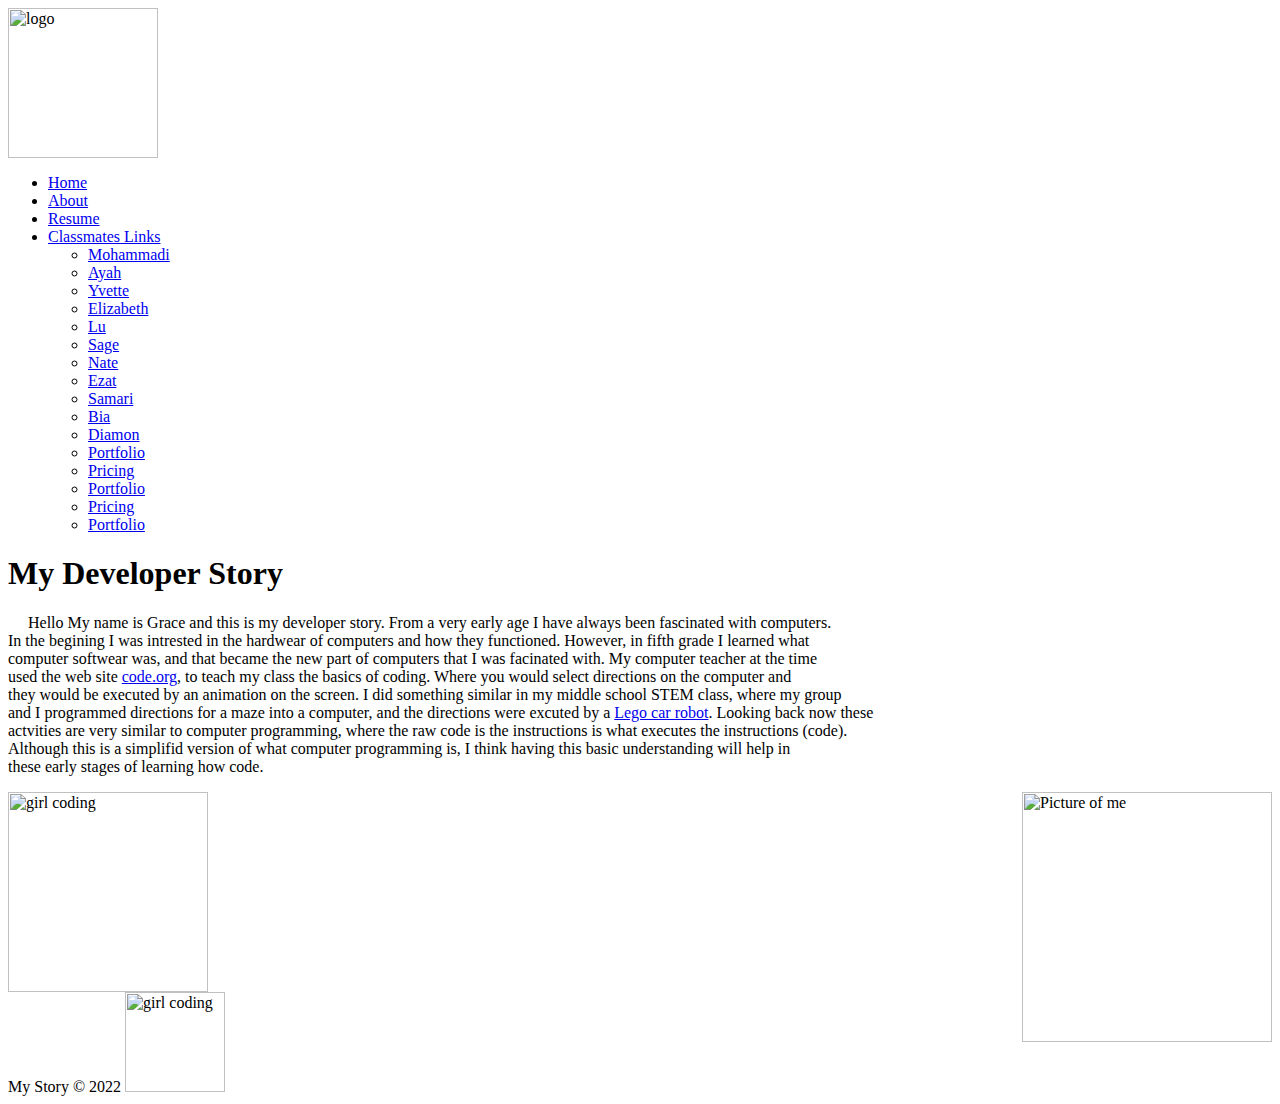
==== about.html @ 0badd4d9 "Create about.html" ====
<!DOCTYPE>
<html>
   <head>
       <link rel="stylesheet" href="mystyle.css">
           <img src="Grace Is Coding-logos_white.png" alt="logo" class="logo" width="150" height="150">
           <div class="menu-bar">
                <nav> 
                    <ul>
                        <li><a href="index.html">Home</a></li>
                        <li><a href="about.html#">About</a></li>
                        <li><a href="#">Resume</a></li>
                        <li><a href="#">Classmates Links <i class="fas fa-caret-down"></i></a>

                            <div class="dropdown-menu">
                                <ul>
                                  <li><a href="#">Mohammadi</a></li>
                                  <li><a href="#">Ayah</a></li>
                                  <li><a href="#">Yvette</a></li>
                                  <li><a href="#">Elizabeth</a></li>
                                  <li><a href="#">Lu</a></li>
                                  <li><a href="#">Sage</a></li>
                                  <li><a href="#">Nate</a></li>
                                  <li><a href="#">Ezat</a></li>
                                  <li><a href="#">Samari</a></li>
                                  <li><a href="#">Bia</a></li>
                                  <li><a href="#">Diamon</a></li>
                                  <li><a href="#">Portfolio</a></li>
                                  <li><a href="#">Pricing</a></li>
                                  <li><a href="#">Portfolio</a></li>
                                  <li><a href="#">Pricing</a></li>
                                  <li><a href="#">Portfolio</a></li>
                    </ul>
        
                </nav>
        
                </div>

       <title>My Developer Story</title>
   </head>
  
   <body>
    <header></header>
      <h1>My Developer Story</h1>
 
 <div class="text">
       <p>&#160;&#160;&#160;&#160; Hello My name is Grace and this is my developer story. From a very early age I have always been fascinated with computers.
       <br>In the begining I was intrested in the hardwear of computers and how they functioned. However, in fifth grade I learned what
       <br>computer softwear was, and that became the new part of computers that I was facinated with. My computer teacher at the time
       <br>used the web site <a href="https://code.org/"> code.org</a>, to teach my class the basics of coding. Where you would select directions on the computer and
       <br> they would be executed by an animation on the screen. I did something similar in my middle school STEM class, where my group
       <br> and I programmed directions for a maze into a computer, and the directions were excuted by a <a href="https://tuckerms.dekalb.k12.ga.us/GalleryImages/201610494333349_image.JPG">Lego car robot</a>. Looking back now these
       <br>actvities are very similar to computer programming, where the raw code is the instructions is what executes the instructions (code).
       <br>Although this is a simplifid version of what computer programming is, I think having this basic understanding will help in
       <br>these early stages of learning how code.</p>
    </div>
       <div class="image">
        <img align="right" src="me.png" alt="Picture of me" width="250" height="250">
       </div>
       <img src="https://tuckerms.dekalb.k12.ga.us/GalleryImages/201610494333349_image.JPG" alt="girl coding" width="200" height="200">
       <footer>My Story &copy 2022
        <img src="giff.gif" alt="girl coding" width="100" height="100">
       </footer>
   </body>
   </html>
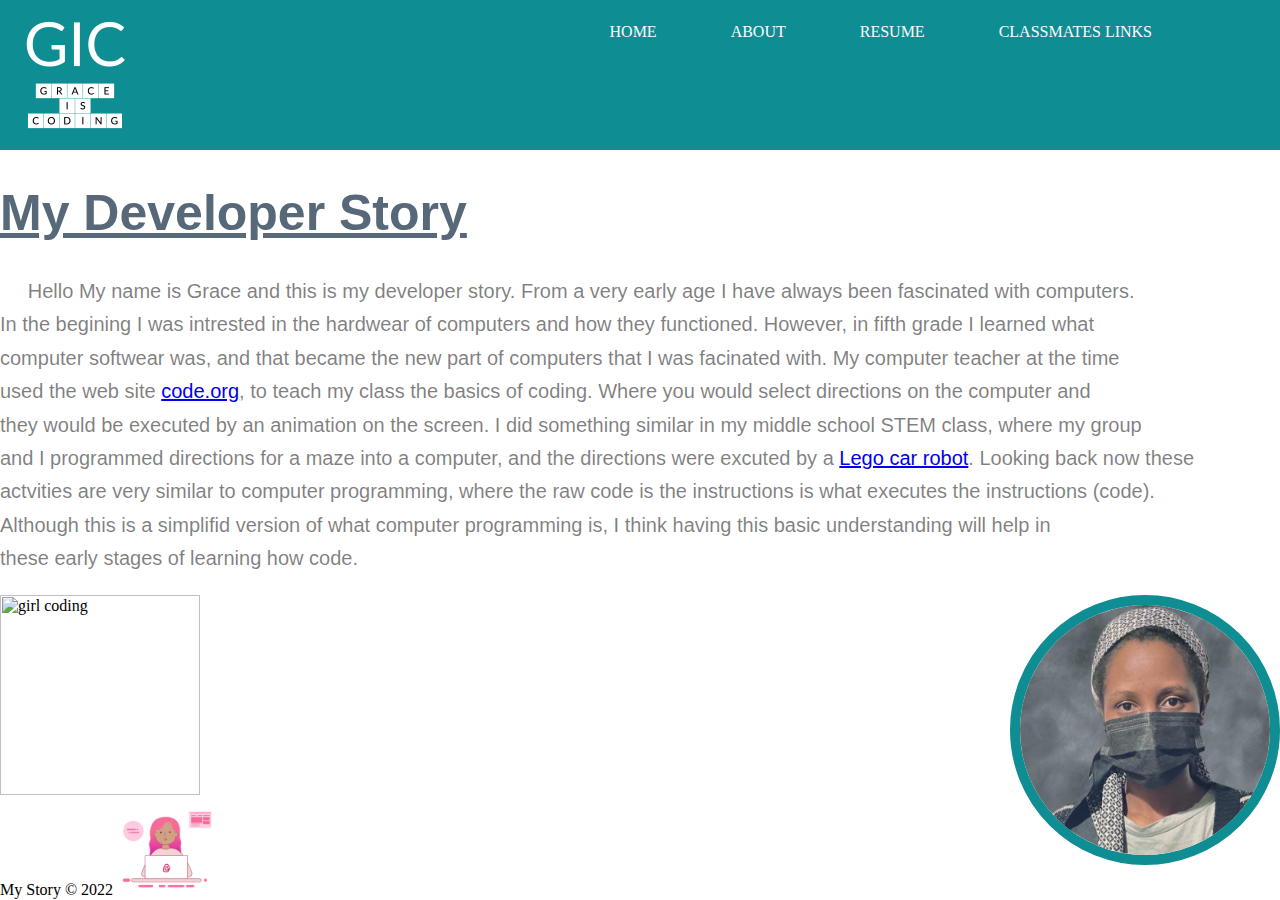
==== commit b6b8d801: "Update about.html" ====
--- a/about.html
+++ b/about.html
@@ -12,24 +12,20 @@
                         <li><a href="#">Classmates Links <i class="fas fa-caret-down"></i></a>
 
                             <div class="dropdown-menu">
-                                <ul>
-                                  <li><a href="#">Mohammadi</a></li>
-                                  <li><a href="#">Ayah</a></li>
-                                  <li><a href="#">Yvette</a></li>
-                                  <li><a href="#">Elizabeth</a></li>
-                                  <li><a href="#">Lu</a></li>
-                                  <li><a href="#">Sage</a></li>
-                                  <li><a href="#">Nate</a></li>
-                                  <li><a href="#">Ezat</a></li>
-                                  <li><a href="#">Samari</a></li>
-                                  <li><a href="#">Bia</a></li>
-                                  <li><a href="#">Diamon</a></li>
-                                  <li><a href="#">Portfolio</a></li>
-                                  <li><a href="#">Pricing</a></li>
-                                  <li><a href="#">Portfolio</a></li>
-                                  <li><a href="#">Pricing</a></li>
-                                  <li><a href="#">Portfolio</a></li>
-                    </ul>
+     <ul>
+                      <li><a href="http://mohamudamin.com/">Mohamud</a></li>
+                      <li><a href="https://ayahhamdoun.github.io/My-Developer-story/">Ayah</a></li>
+                      <li><a href="https://yvettei.github.io/website/#">Yvette</a></li>
+                      <li><a href="https://elizabethbekele.com/index.html">Elizabeth</a></li>
+                      <li><a href="https://www.luvazquez.com/">Lu</a></li>
+                      <li><a href="https://nateamelo.com/">Nate</a></li>
+                      <li><a href="https://ezathamdoun.github.io/My-developer-story/">Ezat</a></li>
+                      <li><a href="Samridebebe.com">Samari</a></li>
+                      <li><a href="https://biagillies.com/">Bia</a></li>
+                      <li><a href="https://damianbaker.org/">Diamon</a></li>
+                      <li><a href="#">Sage</a></li>
+                      <li><a href="#">Mohammadi</a></li>
+        </ul>
         
                 </nav>
         
--- a/mystyle.css
+++ b/mystyle.css
@@ -0,0 +1,100 @@
+.menu-bar {
+   width: 80%;
+   margin:0 auto;
+   }
+header{
+   background: #0e8e92;
+}
+header::after{
+   content:'';
+   display:table;
+   clear: both;
+}
+.logo{
+   float: left;
+
+}
+nav{
+float: right;
+}
+nav ul {
+margin: 0;
+padding: 0;
+list-style: none;
+}
+nav li{
+display: inline-block;
+margin-left: 70px;
+padding-top: 23px;
+position: relative;
+}
+nav a{
+   color: rgb(255, 251, 251);
+   text-decoration: none;
+   text-transform: uppercase;
+   font-size: 14pxS;
+}
+nav a:hover{
+   color: #000;
+}
+nav a::before{
+   content:'';
+   display: block;
+   height: 5px;
+   width:100%;
+   background-color:rgb(255, 250, 250);
+   
+   position: absolute;
+   top:0;
+   width: 0%;
+
+   transition:all ease-in-out 250ms;
+}
+nav a:hover::before{
+   width:100%;}
+
+.dropdown-menu {
+   display: none;
+ }
+ 
+ .menu-bar ul li:hover .dropdown-menu {
+   display: block;
+   position: absolute;
+   left: 0;
+   top: 100%;
+   background-color: var(--color-black);
+ }
+ 
+ .menu-bar ul li:hover .dropdown-menu ul {
+   display: block;
+   margin: 10px;
+ }
+ 
+ .menu-bar ul li:hover .dropdown-menu ul li {
+   width: 150px;
+   padding: 10px;
+ }
+ h1{
+   color: rgb(87, 105, 121);
+   font-family: Impact, Haettenschweiler, 'Arial Narrow Bold', sans-serif;
+   font-size: 50;
+   text-decoration: underline;
+        }
+        .text{
+         color:rgb(0, 0, 0,.5);
+         line-height: 3ch;
+         font-size: 20;
+         font-family: Impact, Haettenschweiler, 'Arial Narrow Bold', sans-serif;
+      
+        }
+    body{
+       margin: 0px;;
+       background-color: rgba(255, 255, 255, 0.786);
+    }
+    .image img {
+      height: 250px;
+      width: 250px;
+      border-radius: 50%;
+      border: 10px solid #0e8e92 ;
+      }
+     
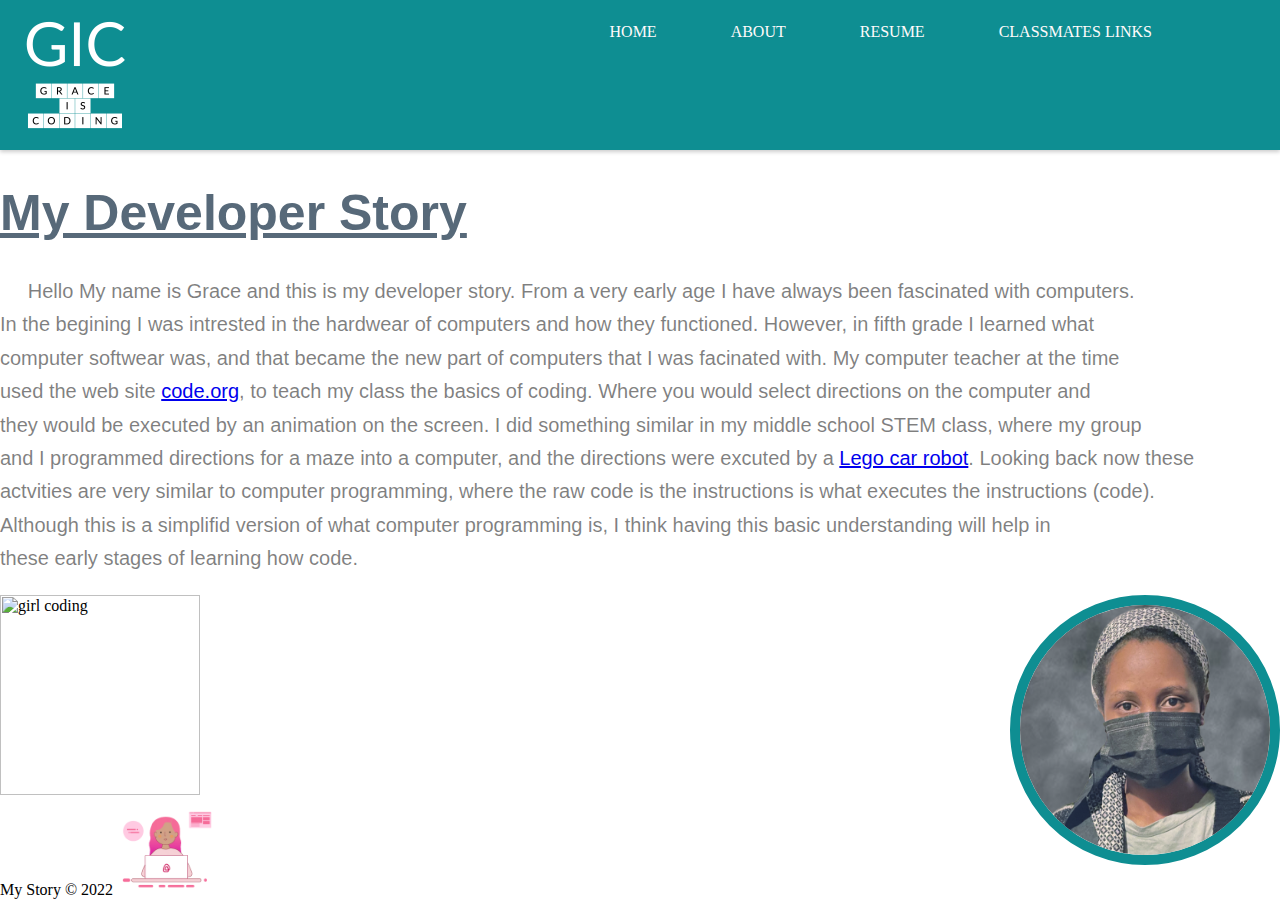
==== commit 8aa7f2a1: "Update about.html" ====
--- a/about.html
+++ b/about.html
@@ -8,7 +8,7 @@
                     <ul>
                         <li><a href="index.html">Home</a></li>
                         <li><a href="about.html#">About</a></li>
-                        <li><a href="#">Resume</a></li>
+                        <li><a href="Grace U - Resume (1).pdf">Resume</a></li>
                         <li><a href="#">Classmates Links <i class="fas fa-caret-down"></i></a>
 
                             <div class="dropdown-menu">
@@ -20,11 +20,11 @@
                       <li><a href="https://www.luvazquez.com/">Lu</a></li>
                       <li><a href="https://nateamelo.com/">Nate</a></li>
                       <li><a href="https://ezathamdoun.github.io/My-developer-story/">Ezat</a></li>
-                      <li><a href="Samridebebe.com">Samari</a></li>
+                      <li><a href="https://samridebebe.com/classmate.html">Samari</a></li>
                       <li><a href="https://biagillies.com/">Bia</a></li>
                       <li><a href="https://damianbaker.org/">Diamon</a></li>
                       <li><a href="#">Sage</a></li>
-                      <li><a href="#">Mohammadi</a></li>
+                      <li><a href="#">Freshta</a></li>
         </ul>
         
                 </nav>
@@ -37,7 +37,7 @@
    <body>
     <header></header>
       <h1>My Developer Story</h1>
- 
+ <div class="section">
  <div class="text">
        <p>&#160;&#160;&#160;&#160; Hello My name is Grace and this is my developer story. From a very early age I have always been fascinated with computers.
        <br>In the begining I was intrested in the hardwear of computers and how they functioned. However, in fifth grade I learned what
@@ -52,6 +52,7 @@
        <div class="image">
         <img align="right" src="me.png" alt="Picture of me" width="250" height="250">
        </div>
+      </div>
        <img src="https://tuckerms.dekalb.k12.ga.us/GalleryImages/201610494333349_image.JPG" alt="girl coding" width="200" height="200">
        <footer>My Story &copy 2022
         <img src="giff.gif" alt="girl coding" width="100" height="100">
--- a/mystyle.css
+++ b/mystyle.css
@@ -4,6 +4,7 @@
    }
 header{
    background: #0e8e92;
+    box-shadow: 0 2px 4px 0 rgba(0,0,0,.2);
 }
 header::after{
    content:'';
